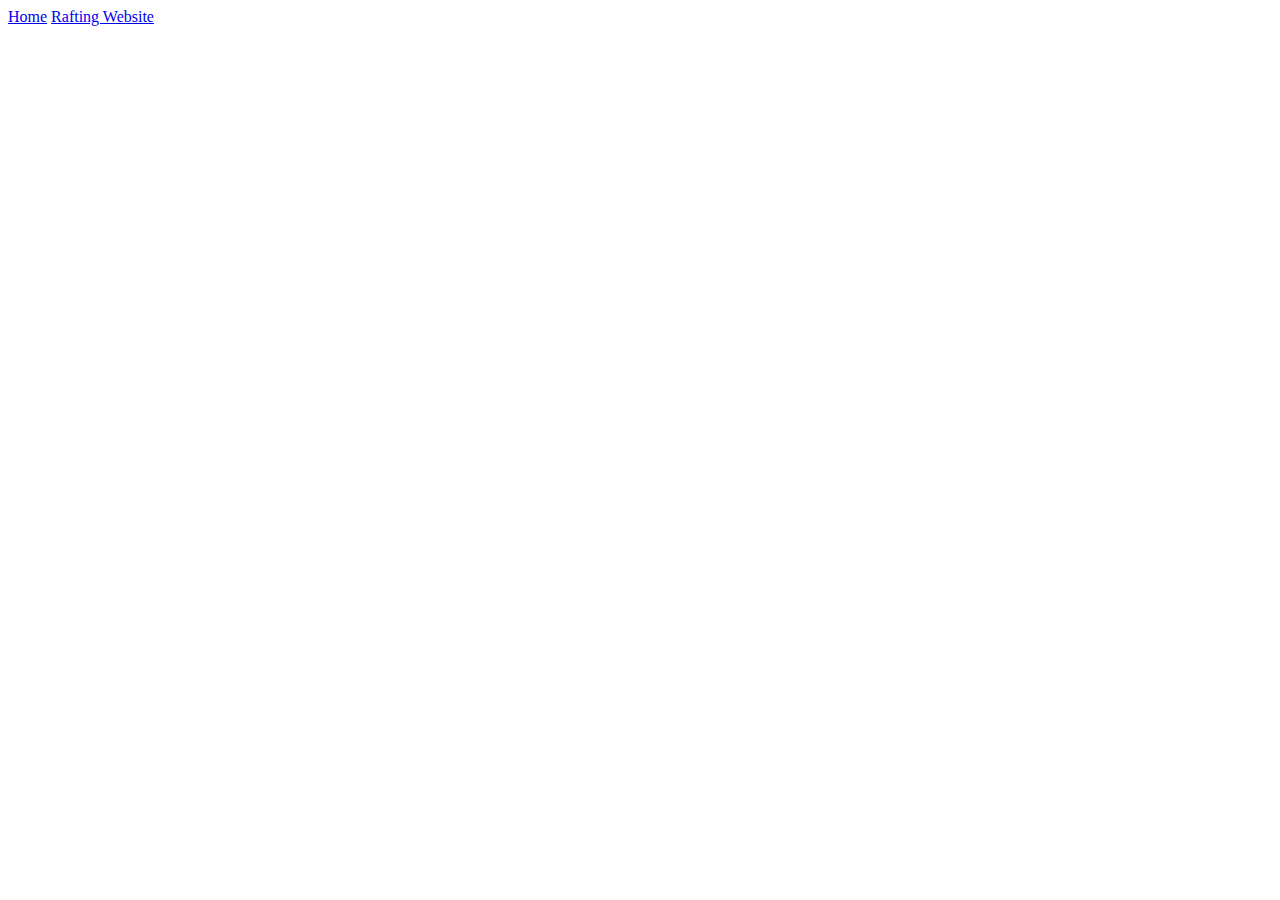
==== index.html @ 41ebe3f9 "first commit" ====
<!DOCTYPE html>
<html lang="en-US">
    <head>
        <meta charset="utf-8">
        <meta name="viewport" content="width=device-width,initial-scale=1.0">
        <title>ALEX CALIZAYA | THE PRO WDD 130</title>
    </head>
    <body>
        <header>
            <nav>
                <a href="#">Home</a>
                <a href="wwr">Rafting Website</a>
            </nav>
        </header>
        <main>    
        </main>
        <footer>            
        </footer>
    </body>
</html>
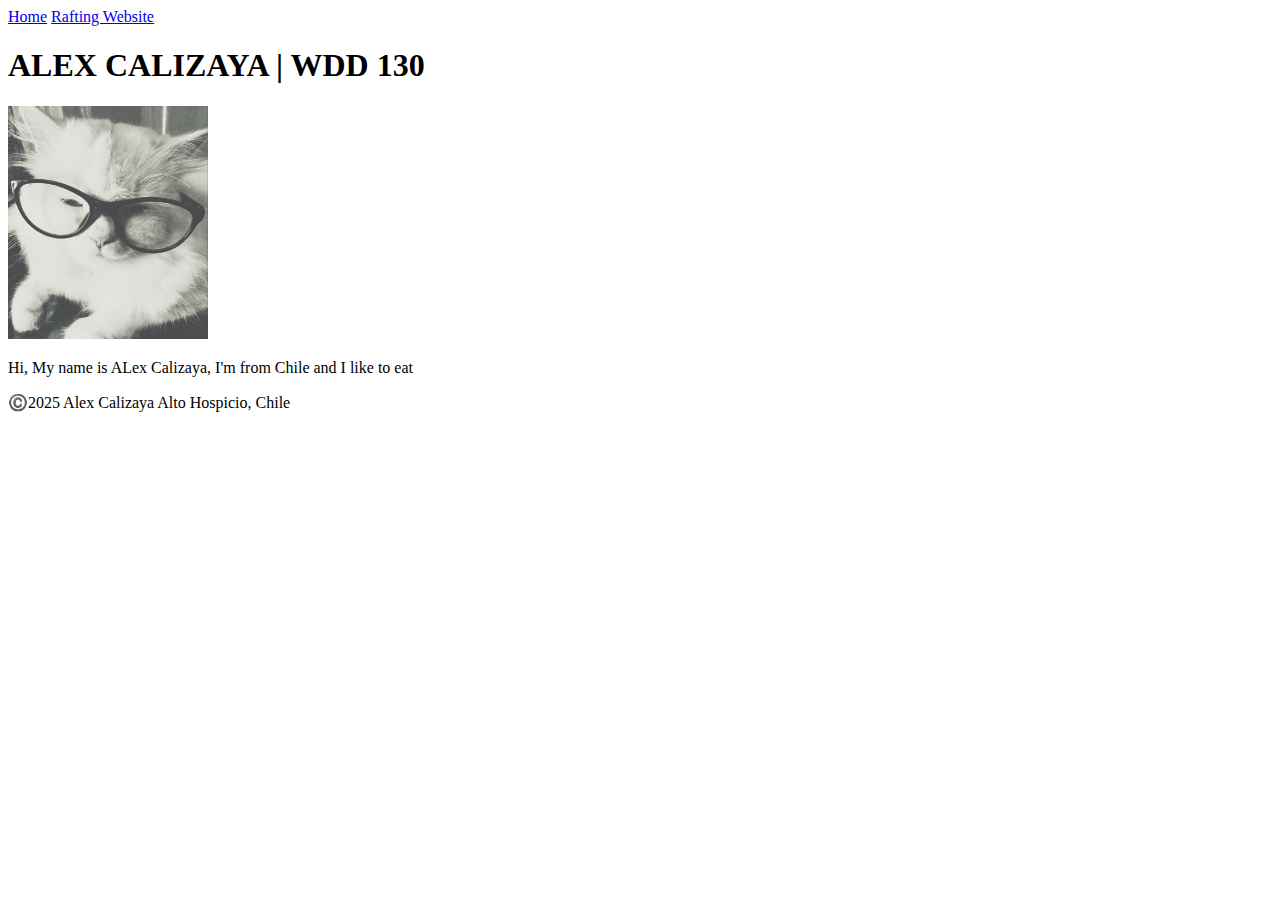
==== commit ea5b8e87: "commit" ====
--- a/index.html
+++ b/index.html
@@ -3,7 +3,7 @@
     <head>
         <meta charset="utf-8">
         <meta name="viewport" content="width=device-width,initial-scale=1.0">
-        <title>ALEX CALIZAYA | THE PRO WDD 130</title>
+        <title>ALEX CALIZAYA | WDD 130</title>
     </head>
     <body>
         <header>
@@ -12,9 +12,13 @@
                 <a href="wwr">Rafting Website</a>
             </nav>
         </header>
-        <main>    
+        <main>
+            <h1>ALEX CALIZAYA | WDD 130</h1>
+            <img src="index_2.html/gato con lentes.jpg" alt="Hi, My name is Alex Calizaya" width="200">
+            <p>Hi, My name is ALex Calizaya, I'm from Chile and I like to eat</p>    
         </main>
-        <footer>            
+        <footer>
+            <p>©️2025 Alex Calizaya Alto Hospicio, Chile</p>            
         </footer>
     </body>
 </html>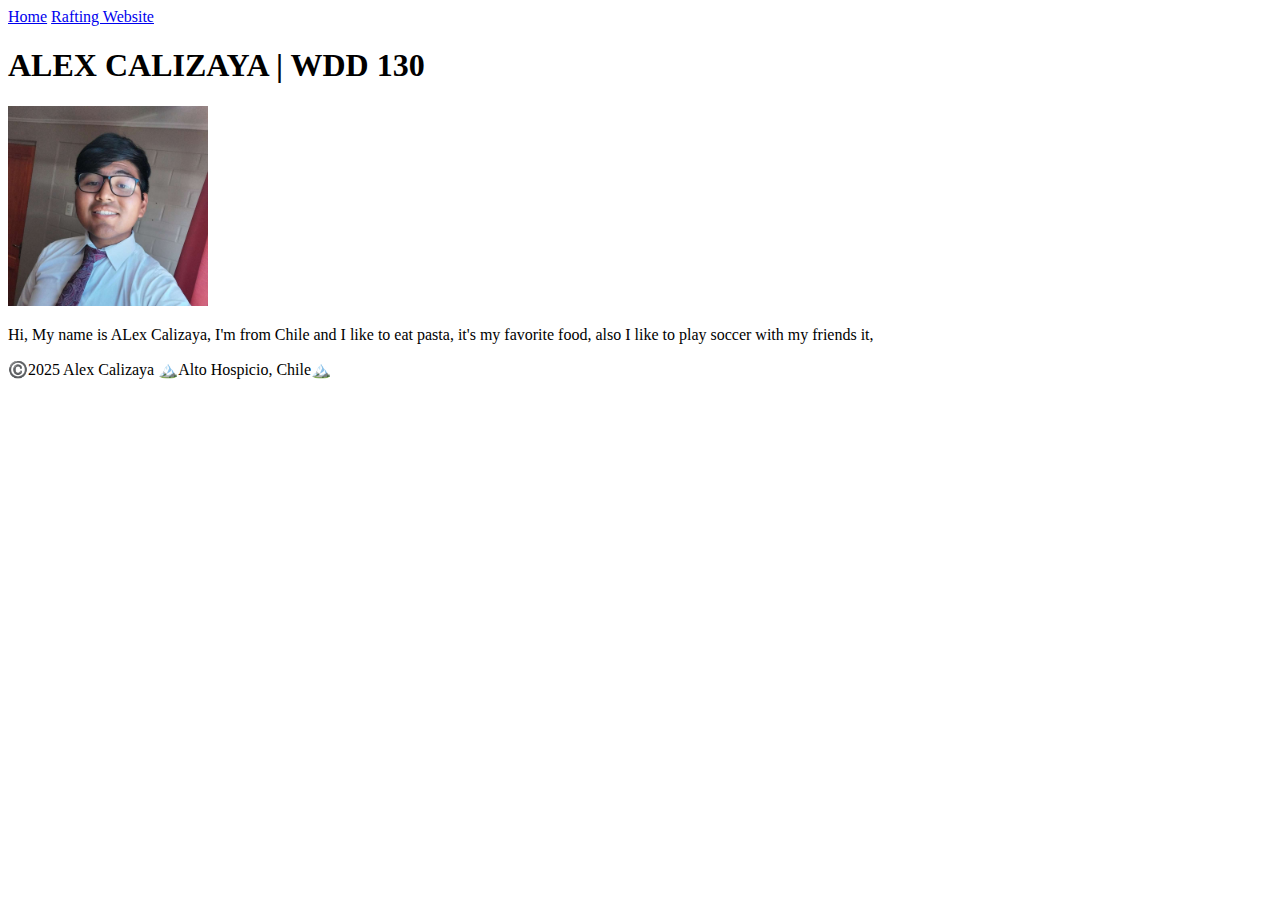
==== commit 29bdf6ea: "commit" ====
--- a/index.html
+++ b/index.html
@@ -14,11 +14,13 @@
         </header>
         <main>
             <h1>ALEX CALIZAYA | WDD 130</h1>
-            <img src="index_2.html/gato con lentes.jpg" alt="Hi, My name is Alex Calizaya" width="200">
-            <p>Hi, My name is ALex Calizaya, I'm from Chile and I like to eat</p>    
+            <img src="index_2.html/MEDIUM.jpg" alt="Hi, My name is Alex Calizaya" width="200">
+            <p>Hi, My name is ALex Calizaya, I'm from Chile and I like to eat pasta,
+                it's my favorite food, also I like to play soccer with my friends it,
+            </p>    
         </main>
         <footer>
-            <p>©️2025 Alex Calizaya Alto Hospicio, Chile</p>            
+            <p>©️2025 Alex Calizaya 🏔️Alto Hospicio, Chile🏔️</p>            
         </footer>
     </body>
 </html>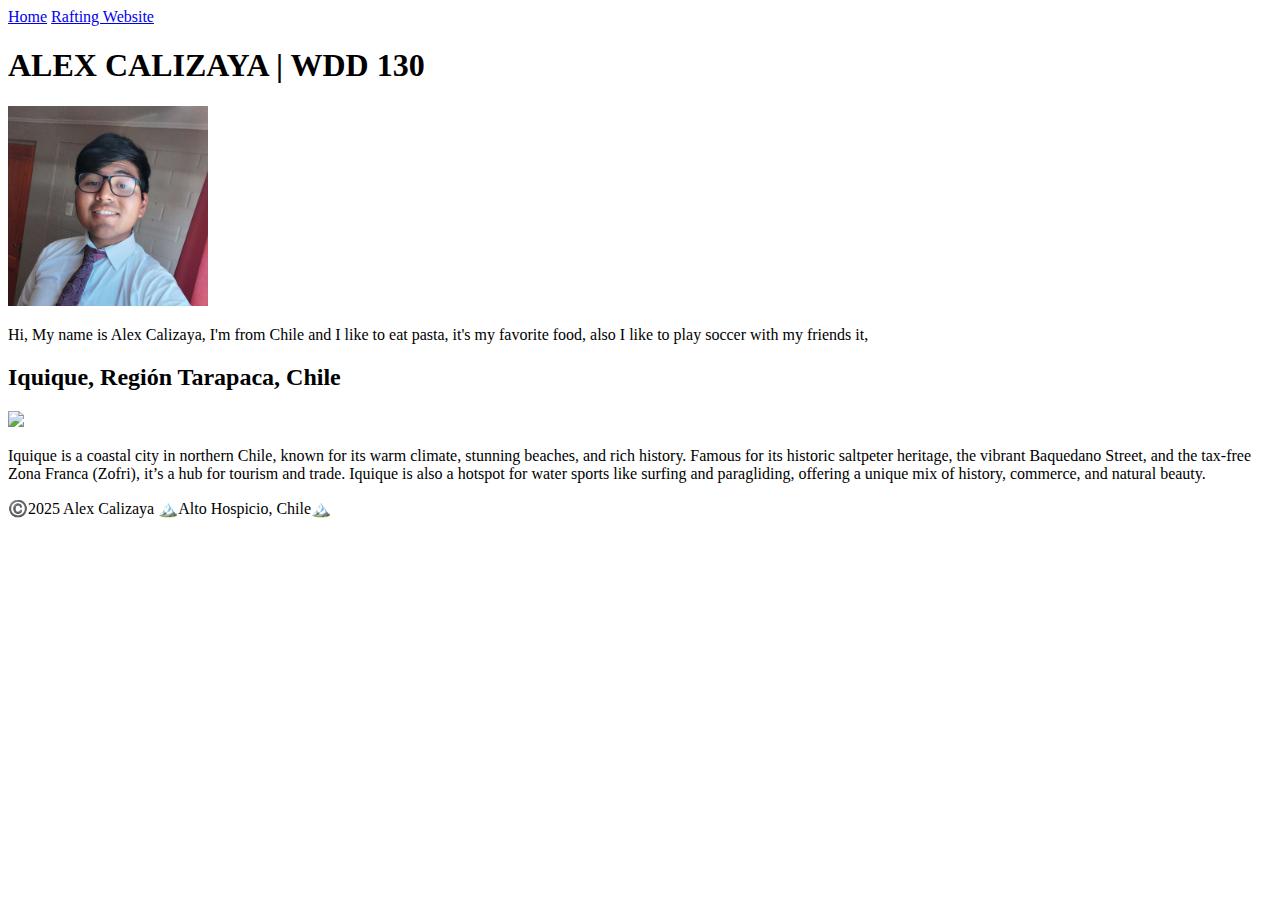
==== commit ee09ff6c: "commit" ====
--- a/index.html
+++ b/index.html
@@ -4,6 +4,9 @@
         <meta charset="utf-8">
         <meta name="viewport" content="width=device-width,initial-scale=1.0">
         <title>ALEX CALIZAYA | WDD 130</title>
+        <meta name="description" content="This is 'My personal Page' for my course about web development WDD130, and here I will show my progress during this course">
+        <meta name="author" content="Alex Calizaya">
+        <link rel="stylesheet" href="styles/styles.css">
     </head>
     <body>
         <header>
@@ -15,10 +18,15 @@
         <main>
             <h1>ALEX CALIZAYA | WDD 130</h1>
             <img src="index_2.html/MEDIUM.jpg" alt="Hi, My name is Alex Calizaya" width="200">
-            <p>Hi, My name is ALex Calizaya, I'm from Chile and I like to eat pasta,
+            <p>Hi, My name is Alex Calizaya, I'm from Chile and I like to eat pasta,
                 it's my favorite food, also I like to play soccer with my friends it,
             </p>    
         </main>
+        <aside>
+            <h2>Iquique, Región Tarapaca, Chile</h2>
+            <img src="index_2.html/iquique.avif" width="200">
+            <p>Iquique is a coastal city in northern Chile, known for its warm climate, stunning beaches, and rich history. Famous for its historic saltpeter heritage, the vibrant Baquedano Street, and the tax-free Zona Franca (Zofri), it’s a hub for tourism and trade. Iquique is also a hotspot for water sports like surfing and paragliding, offering a unique mix of history, commerce, and natural beauty.</p>
+        </aside>
         <footer>
             <p>©️2025 Alex Calizaya 🏔️Alto Hospicio, Chile🏔️</p>            
         </footer>
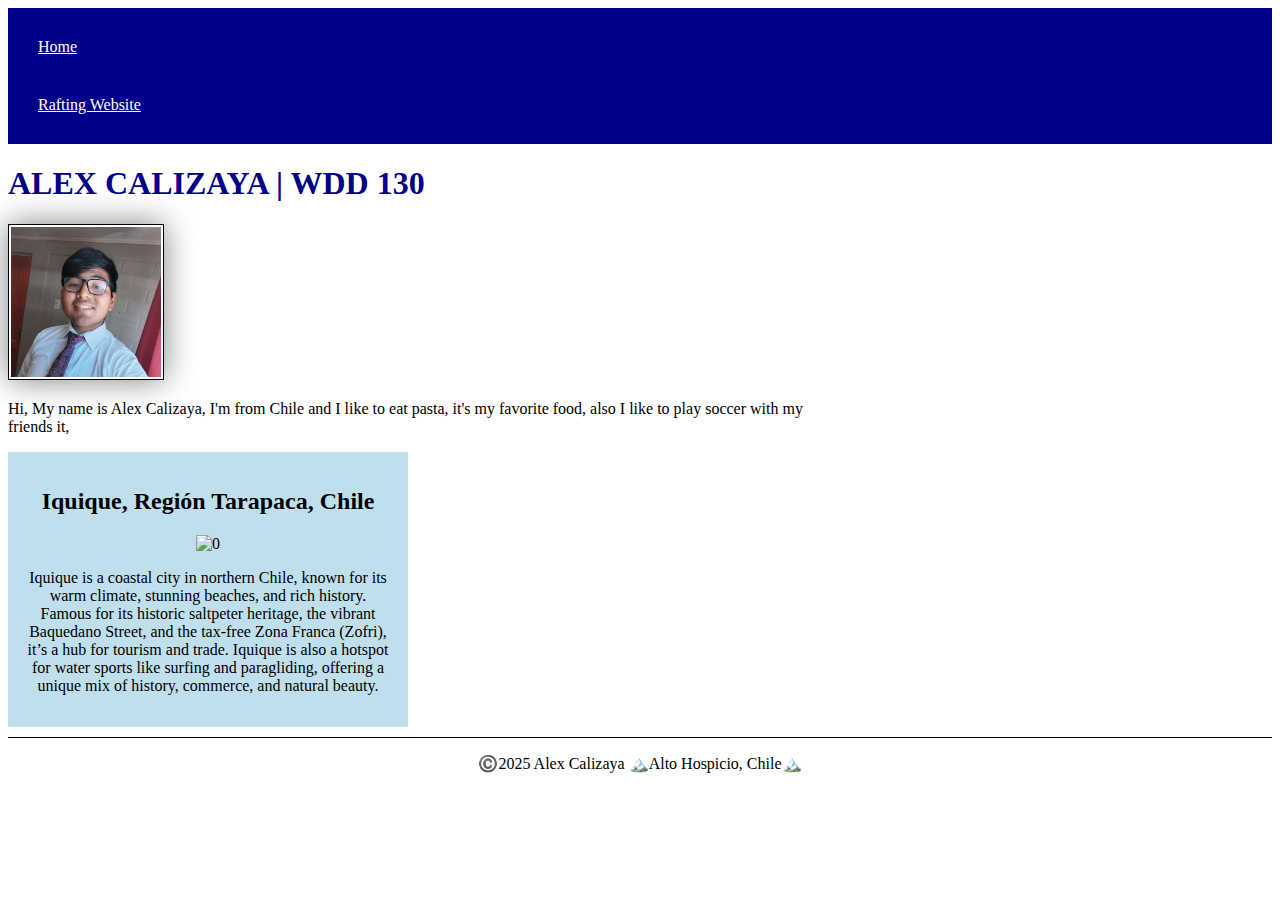
==== commit 217e9f4c: "commit" ====
--- a/index.html
+++ b/index.html
@@ -24,7 +24,7 @@
         </main>
         <aside>
             <h2>Iquique, Región Tarapaca, Chile</h2>
-            <img src="index_2.html/iquique.avif" width="200">
+            <img src="index_2.html/iquique.avif" width="200" alt="0">
             <p>Iquique is a coastal city in northern Chile, known for its warm climate, stunning beaches, and rich history. Famous for its historic saltpeter heritage, the vibrant Baquedano Street, and the tax-free Zona Franca (Zofri), it’s a hub for tourism and trade. Iquique is also a hotspot for water sports like surfing and paragliding, offering a unique mix of history, commerce, and natural beauty.</p>
         </aside>
         <footer>
--- a/styles/styles.css
+++ b/styles/styles.css
@@ -0,0 +1,53 @@
+nav {
+    background-color: darkblue;
+    padding: 10px;
+}
+
+nav a {
+    color: white;
+    display: block;
+    padding: 20px;
+}
+
+h1 {
+    color: darkblue;
+}
+
+main img {
+    width: 150px;
+    height: auto;
+    border: 1px solid black;
+    padding: 2px;
+    box-shadow: 0 0 30px gray;
+}
+
+p {
+    padding: 0;
+}
+
+main {
+    max-width: 840px;
+    align-content: center;
+}
+
+aside{
+    width: 23rem;
+    margin: 1rem solid rgb(0 0 0 / 0.2); /* 🗣️ */
+    border: 2px;
+    padding: 1rem;
+    background-color: #bbddecee;
+    color: black;
+    text-align: center;
+}
+
+aside img {
+    width: 200px;
+    height: auto;
+}
+
+footer {
+    margin-top: 10px;
+    border-top: 1px solid black;
+    text-align: center;
+}
+
